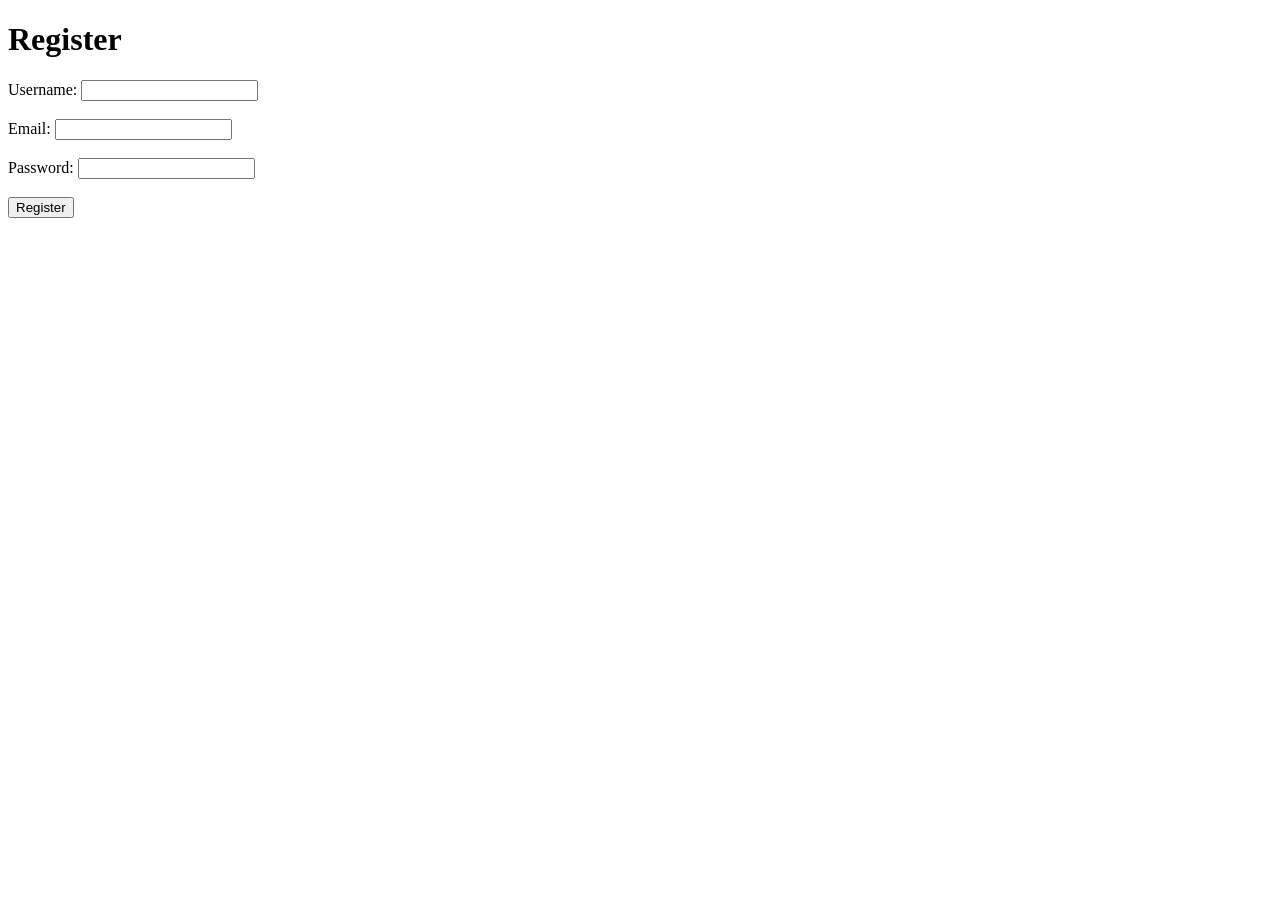
==== new/register.htm @ 2b911a13 "v Co-authored-by: Copilot <copilot@github.com>" ====
<!DOCTYPE html>
<html lang="en">
<head>
    <meta charset="UTF-8">
    <meta name="viewport" content="width=device-width, initial-scale=1.0">
    <title>Register</title>
</head>
<body>
    <div>
        <h1>Register</h1>
        <form action="/register" method="post">
            <label for="username">Username:</label>
            <input type="text" id="username" name="username" required><br><br>
            <label for="email">Email:</label>
            <input type="email" id="email" name="email" required><br><br>
            <label for="password">Password:</label>
            <input type="password" id="password" name="password" required><br><br>
            <button type="submit">Register</button>
        </form>
    </div>
</body>
</html>
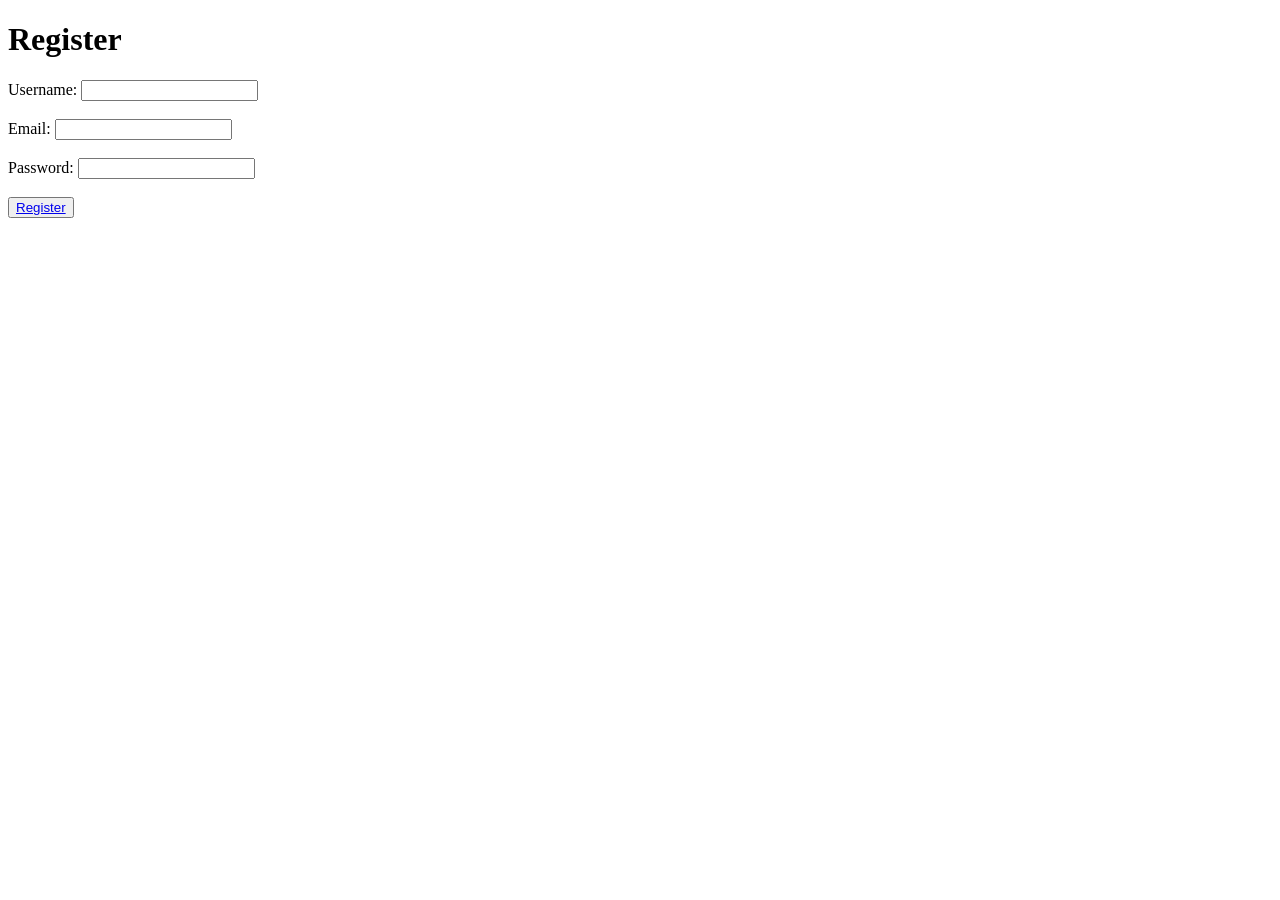
==== commit 459d6e93: "c" ====
--- a/new/register.htm
+++ b/new/register.htm
@@ -15,7 +15,7 @@
             <input type="email" id="email" name="email" required><br><br>
             <label for="password">Password:</label>
             <input type="password" id="password" name="password" required><br><br>
-            <button type="submit">Register</button>
+            <button type="submit"><a href="index.html">Register</a></button>
         </form>
     </div>
 </body>
